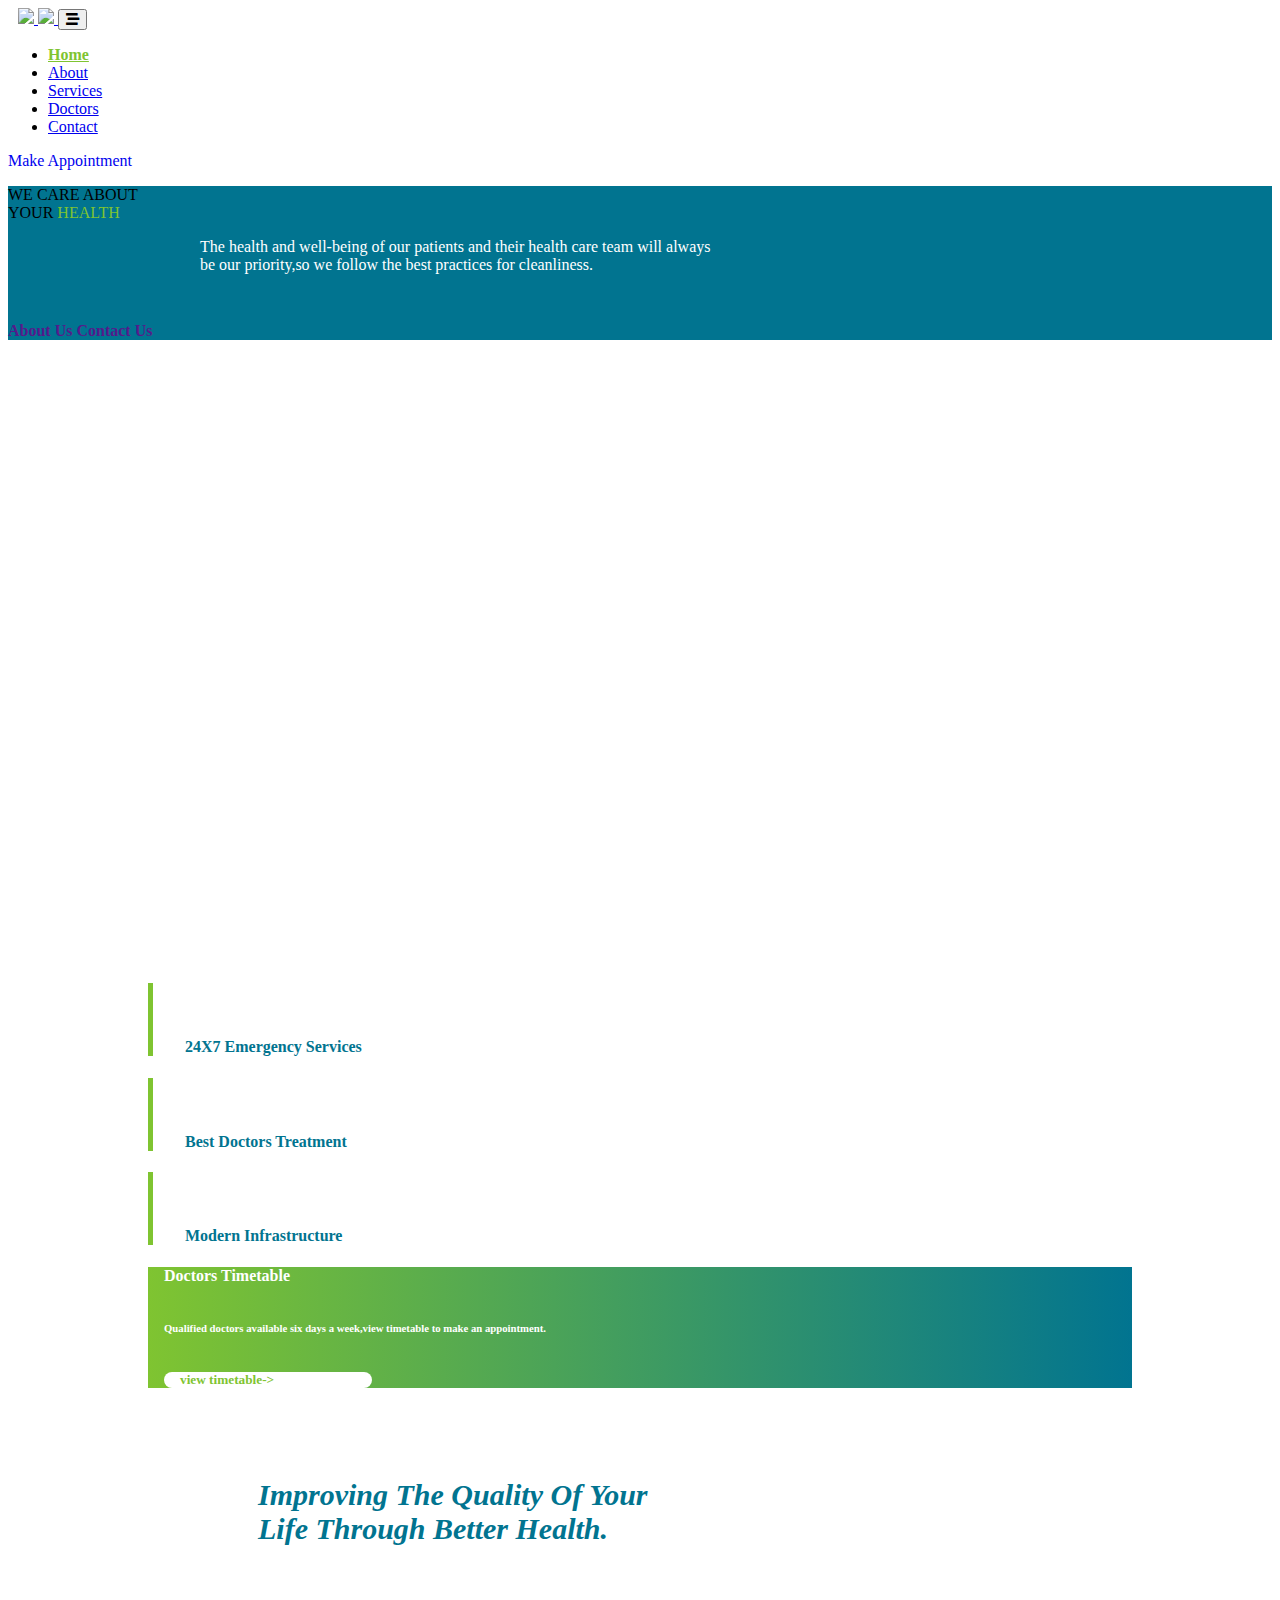
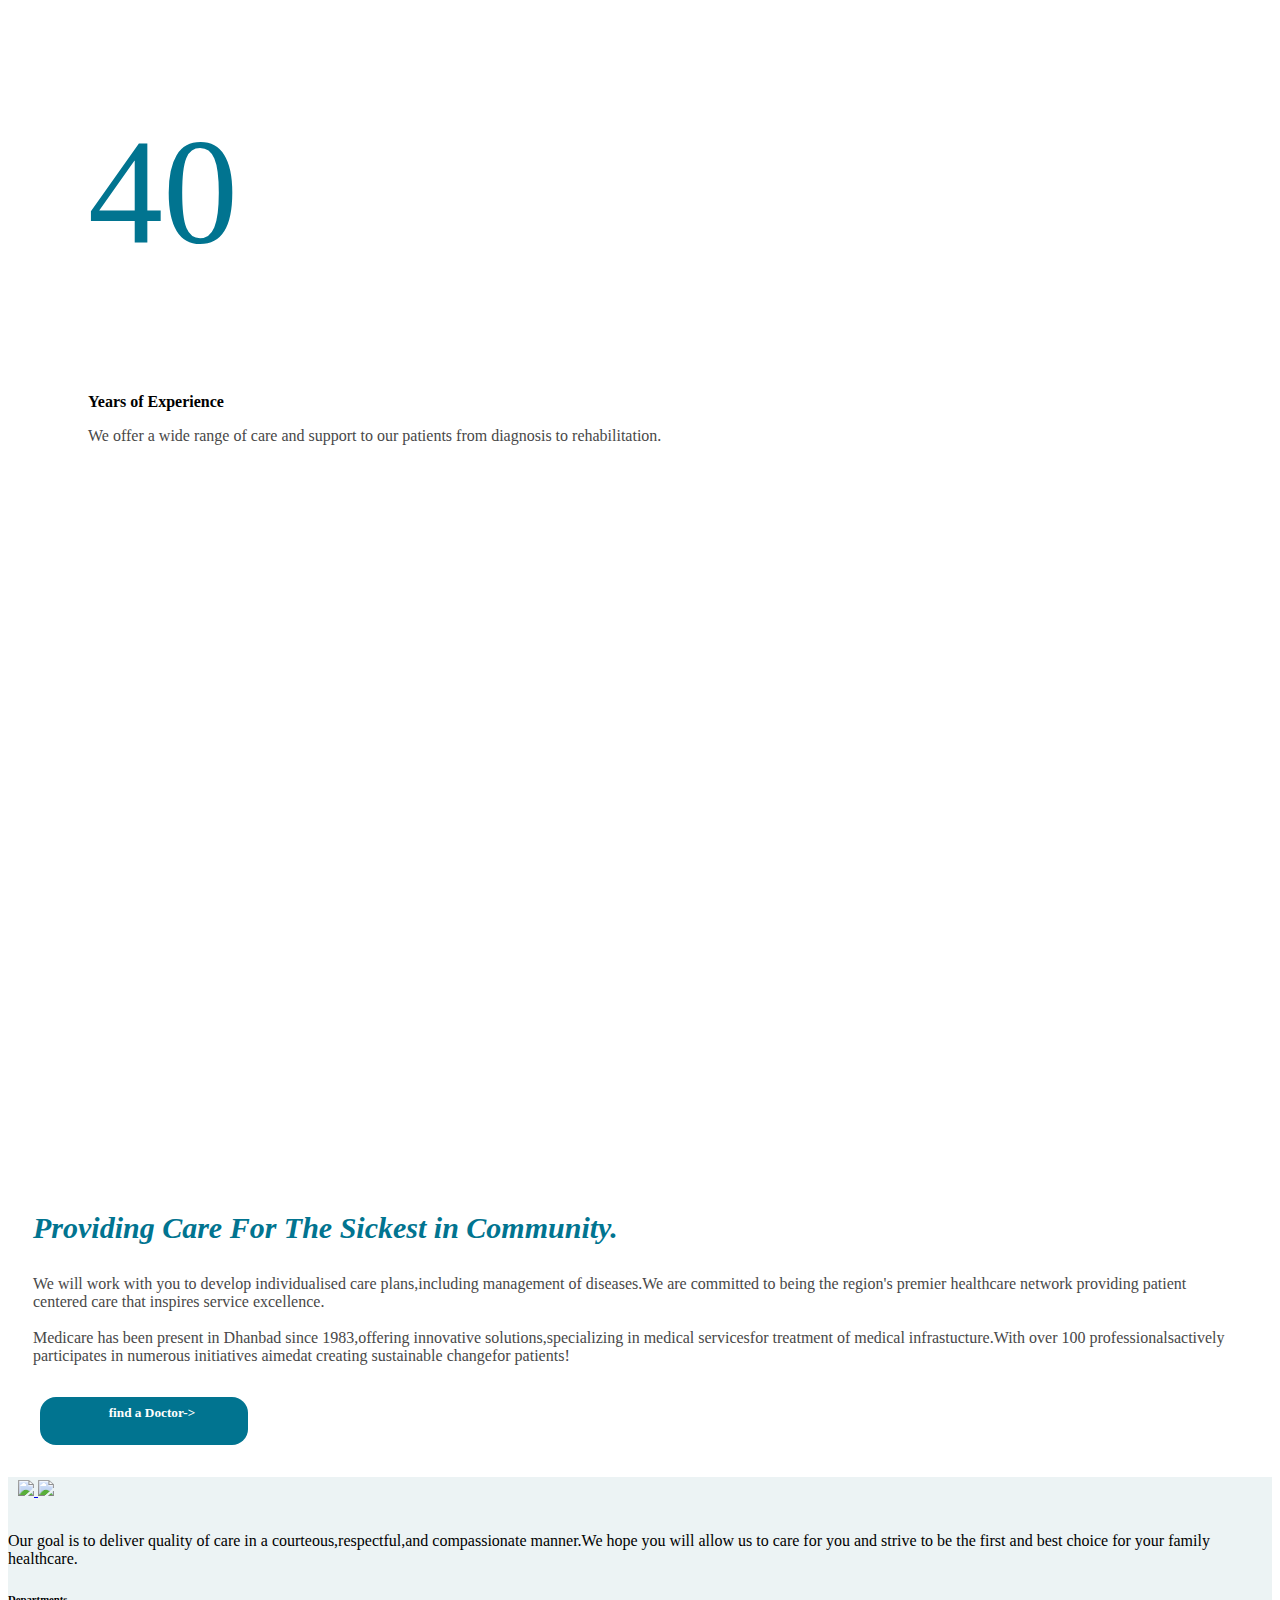
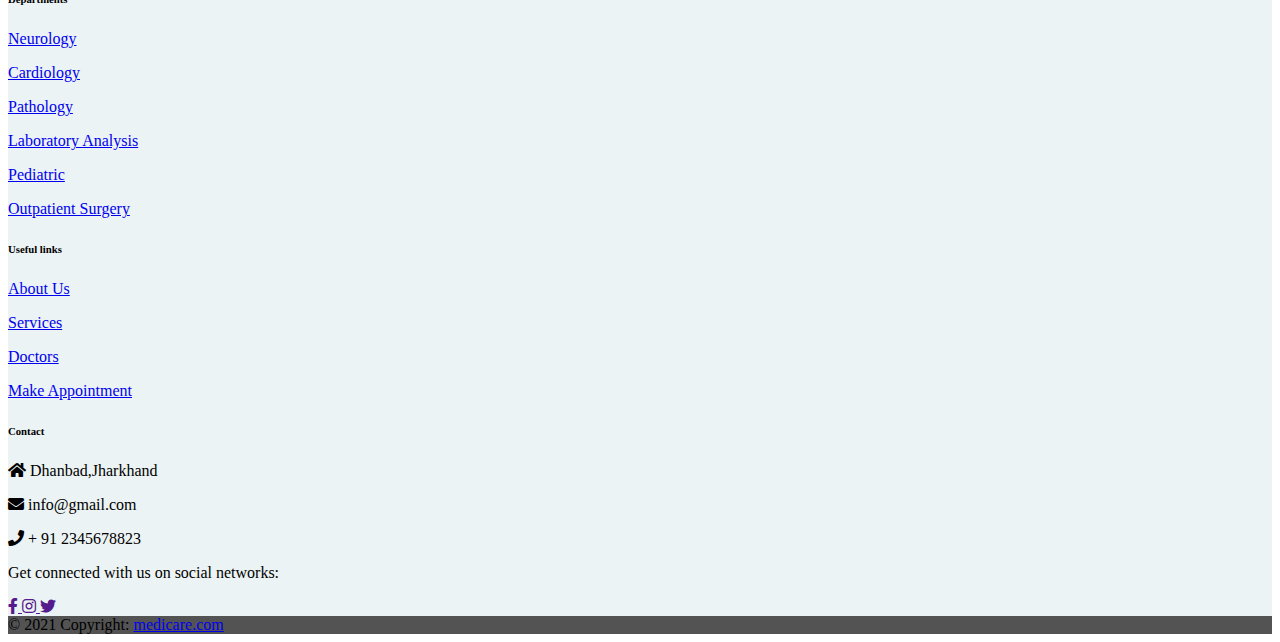
==== index.html @ 8e47adda "Add files via upload" ====
<!DOCTYPE html>
<html lang="en">

<head>
  <meta charset="UTF-8">
  <meta name="viewport" content="width=device-width, initial-scale=1.0">
  <title>Hospital Website</title>
  <link rel="icon" type="image/png" href="images/logo2.png">

  <link rel="stylesheet" href="https://cdnjs.cloudflare.com/ajax/libs/font-awesome/5.15.4/css/all.min.css"
    integrity="sha512-1ycn6IcaQQ40/MKBW2W4Rhis/DbILU74C1vSrLJxCq57o941Ym01SwNsOMqvEBFlcgUa6xLiPY/NS5R+E6ztJQ=="
    crossorigin="anonymous" referrerpolicy="no-referrer" />

  <link href="https://cdn.jsdelivr.net/npm/bootstrap@5.1.3/dist/css/bootstrap.min.css" rel="stylesheet"
    integrity="sha384-1BmE4kWBq78iYhFldvKuhfTAU6auU8tT94WrHftjDbrCEXSU1oBoqyl2QvZ6jIW3" crossorigin="anonymous">
  <link rel="stylesheet" href="style.css">
  <link rel="stylesheet" href="responsive-style.css">
</head>

<body data-bs-spy="scrol1" data-bs-target=".navbar" data-bs-offset="100">

  <header class="header_wrapper">
    <nav class="navbar navbar-expand-lg">
      <div class="container-fluid">
        <a class="navbar-brand" href="#">
          <img src="images/logo2.png" class="img-fluid" style="margin-left: 10px;">
          <img src="images/logo1.png" class="img-fluid" style="height: 40px; width: auto;">
        </a>


        <button class="navbar-toggler" type="button" data-bs-toggle="collapse" data-bs-target="#navbarNav"
          aria-controls="navbarNav" aria-expanded="false" aria-label="Toggle navigation">
          <!-- <span class="navbar-toggler-icon"></span> -->
          <i class="fas fa-stream navbar-toggler-icon"></i>
        </button>
        <div class="collapse navbar-collapse justify-content-center" id="navbarNav">
          <ul class="navbar-nav menu-navbar-nav">
            <li class="nav-item">
              <a class="nav-link active" aria-current="page" href="index.html"
                style="font-weight: bold;color: #7fc431;">Home</a>
            </li>
            <li class="nav-item">
              <a class="nav-link" href="about.html">About</a>
            </li>
            <li class="nav-item">
              <a class="nav-link" href="services.html">Services</a>
            </li>
            <li class="nav-item">
              <a class="nav-link" href="doctors.html">Doctors</a>
            </li>
            <li class="nav-item">
              <a class="nav-link" href="contact.html">Contact</a>
            </li>

          </ul>

        </div>
        <a href="#appoint" style="text-decoration: none;">
          <div class="appoint">Make Appointment</div>
        </a>
      </div>
    </nav>
  </header>
  <div class="card shadow" style="min-height: 85vh;">
    <div class="card-body"
      style="background-color: #017490; background-image: url(images/2ndphoto.png);background-size: contain;background-repeat: no-repeat;">
      <p id="text2">WE CARE ABOUT <br>YOUR <FONT COLOR="#7fc431">HEALTH </FONT>
      </p>
      <p style="margin-left: 12rem;color: white;margin-bottom: 3rem;">The health and well-being of our patients and their health care team will always <br>be our priority,so we follow the best practices for cleanliness.</p>
      <a href="" style="text-decoration: none;">
        <h4 class="text3" style=" display: inline;">About Us</h4>
      </a>
      <a href="" style="text-decoration: none;">
        <h4 class="text4" style=" display: inline;">Contact Us</h4>
      </a>

    </div>

  </div>
  <div class="card"
    style="margin-top: 2rem; margin-left: 140px; margin-right: 140px; background: transparent; border: none;">
    <div class="card-body">
      <div class="row">
        <div class="col-sm-3">
          <div class="card shadow mt-4" style="border-left:5px solid #7fc431;">
            <div class="card-body">
              <img src="images/ambulance.png" alt="" style="height: 3rem;padding-left: 2rem;">
              <h4 style="padding-left: 2rem;padding-top: 1rem; color: #017490;">24X7 Emergency Services </h4>
            </div>
          </div>
        </div>
        <div class="col-sm-3">
          <div class="card shadow mt-4 " style="border-left:5px solid #7fc431;">
            <div class="card-body">
              <img src="images/stethoscope.png" alt="" style="height: 3rem;padding-left: 2rem;">
              <h4 style="padding-left: 2rem;padding-top: 1rem;color: #017490;">Best Doctors Treatment </h4>
            </div>
          </div>
        </div>
        <div class="col-sm-3">
          <div class="card shadow mt-4" style="border-left:5px solid #7fc431;">
            <div class="card-body">
              <img src="images/hospital.png" alt="" style="height: 3rem;padding-left: 2rem;">
              <h4 style="padding-left: 2rem;padding-top: 1rem;color: #017490;">Modern Infrastructure </h4>
            </div>
          </div>
        </div>
        <div class="col-sm-3">
          <div class="card shadow" style="background-image: linear-gradient(to right,#7fc431,#017490) ;">
            <div class="card-body">
              <h4 style="padding-left: 1rem;color: white;">Doctors Timetable</h4>
              <h6 style="padding-left: 1rem;padding-top: 0.8rem;padding-bottom: 0.8rem; color: white;">Qualified doctors
                available six days a week,view timetable to make an appointment.</h6>
              <a href="timetable" style="text-decoration: none;">
                <h5 class="viewTime"
                  style="margin: 1rem;border-radius: 0.7rem; padding-left: 1rem;color:#7fc431;background-color: white;width: 12rem;">
                  view timetable-></h5>
              </a>
            </div>
          </div>
        </div>
      </div>
    </div>
  </div>

  <div class="card " style="border: none;">
    <div class="card-body">
      <p style="color: #017490;font-style: italic;font-size: 30px;font-weight: bold;padding-left: 250px;padding-top: 60px;">Improving The Quality Of Your <br>Life Through Better Health.</p>
    </div>
  </div>

  <div class="card  mx-5 "style="border: none;">
    <div class="card-body">
      <div class="row">
        <div class="col-sm-3">
          <div class="card  p-2" style="border: none;">
            <div class="card-body">
              <div class="up" style="margin-bottom: -35px;">
              <p style="font-size: 150px;padding-left: 80px;color: #017490;padding-bottom: 0;padding-top: 100px;margin-top: 60px;">40</p>
              </div>
              <div class="down">
              <p style="font-weight: bold;padding-left: 80px;;padding-top: 0;">Years of Experience</p>
              <p style="color: rgb(72, 72, 72);padding-left: 80px;">We offer a wide range of care and support to our patients from diagnosis to rehabilitation.</p>
              </div>
            </div>
          </div>
        </div>
        <div class="col-sm-4">
          <div class="card shadow ">
            <div class="card-body" style="background-image: url(images/doctor-examining.jpg);background-size: cover; min-height: 80vh;">
              
            </div>
          </div>
        </div>
        <div class="col-sm-5">
          <div class="card  p-2" style="border: none;">
            <div class="card-body">
              <p style="font-weight: bolder;font-size: 30px;font-style: oblique;padding-left: 25px;padding-right: 45px;color: #017490;">Providing Care For The Sickest in Community.</p>
              <p style="padding-left: 25px;padding-right: 45px;color: rgb(72, 72, 72);">We will work with you to develop individualised care plans,including management of diseases.We are committed to being the region's premier healthcare network providing patient centered care that inspires service excellence.<br><br>Medicare has been present in Dhanbad since 1983,offering innovative solutions,specializing in medical servicesfor treatment of medical infrastucture.With over 100 professionalsactively participates in numerous initiatives aimedat creating sustainable changefor patients! </p>
              <a href="timetable" style="text-decoration: none;">
                <h5 class="findDoctor"
                  style="margin: 2rem;border-radius: 1rem; padding-left: 1rem;color:white;background-color: #017490;width: 12rem;height: 40px;text-align: center;padding-top: 8px;">
                  find a Doctor-></h5>
              </a>
            </div>
          </div>
        </div>
      </div>
    </div>
  </div>

  <!-- Footer -->
  <footer class="text-center text-lg-start bg-white text-muted" style="background-color: rgb(86, 85, 85);">
    

    <!-- Section: Links  -->
    <section class="" style="background-color: #ecf3f4;padding-top: 0.2rem;margin-top: 2rem;">
      <div class="container text-center text-md-start mt-5">
        <!-- Grid row -->
        <div class="row mt-3">
          <!-- Grid column -->
          <div class="col-md-3 col-lg-4 col-xl-3 mx-auto mb-4">
            <!-- Content -->
            <a class="navbar-brand" href="#">
              <img src="images/logo2.png" class="img-fluid" style="margin-left: 10px;">
              <img src="images/logo1.png" class="img-fluid" style="height: 40px; width: auto;">
            </a>
            <p style="margin-top: 2rem;">
              Our goal is to deliver quality of care in a courteous,respectful,and compassionate manner.We hope you will allow us to care for you and strive to be the first and best choice for your family healthcare.
            </p>
          </div>
          <!-- Grid column -->

          <!-- Grid column -->
          <div class="col-md-2 col-lg-2 col-xl-2 mx-auto mb-4">
            <!-- Links -->
            <h6 class="text-uppercase fw-bold mb-4">
              Departments
            </h6>
            <p>
              <a href="#!" class="text-reset">Neurology</a>
            </p>
            <p>
              <a href="#!" class="text-reset">Cardiology</a>
            </p>
            <p>
              <a href="#!" class="text-reset">Pathology</a>
            </p>
            <p>
              <a href="#!" class="text-reset">Laboratory Analysis</a>
            </p>
            <p>
              <a href="#!" class="text-reset">Pediatric</a>
            </p>
            <p>
              <a href="#!" class="text-reset">Outpatient Surgery</a>
            </p>
          </div>
          <!-- Grid column -->

          <!-- Grid column -->
          <div class="col-md-3 col-lg-2 col-xl-2 mx-auto mb-4">
            <!-- Links -->
            <h6 class="text-uppercase fw-bold mb-4">
              Useful links
            </h6>
            <p>
              <a href="#!" class="text-reset">About Us</a>
            </p>
            <p>
              <a href="#!" class="text-reset">Services</a>
            </p>
            <p>
              <a href="#!" class="text-reset">Doctors</a>
            </p>
            <p>
              <a href="#!" class="text-reset">Make Appointment</a>
            </p>
          </div>
          <!-- Grid column -->

          <!-- Grid column -->
          <div class="col-md-4 col-lg-3 col-xl-3 mx-auto mb-md-0 mb-4">
            <!-- Links -->
            <h6 class="text-uppercase fw-bold mb-4">Contact</h6>
            <p><i class="fas fa-home me-3 text-secondary"></i> Dhanbad,Jharkhand</p>
            <p>
              <i class="fas fa-envelope me-3 text-secondary"></i>
              info@gmail.com
            </p>
            <p><i class="fas fa-phone me-3 text-secondary"></i> + 91 2345678823</p>
            <p>Get connected with us on social networks:</p>
            <a href="" class="me-4 link-secondary">
              <i class="fab fa-facebook-f"></i>
            </a>
            <a href="" class="me-4 link-secondary">
              <i class="fab fa-instagram"></i>
            </a>
            <a href="" class="me-4 link-secondary">
              <i class="fab fa-twitter"></i>
            </a>
          </div>
          <!-- Grid column -->
        </div>
        <!-- Grid row -->
      </div>
    </section>
    <!-- Section: Links  -->

    <!-- Copyright -->
    <div class="text-center p-4" style="background-color: rgba(0, 0, 0, 0.025);">
      © 2021 Copyright:
      <a class="text-reset fw-bold" href="https://mdbootstrap.com/">medicare.com</a>
    </div>
    <!-- Copyright -->
  </footer>
  <!-- Footer -->

  <script src="https://cdn.jsdelivr.net/npm/@popperjs/core@2.10.2/dist/umd/popper.min.js"
    integrity="sha384-7+zCNj/IqJ95wo16oMtfsKbZ9ccEh31eOz1HGyDuCQ6wgnyJNSYdrPa03rtR1zdB"
    crossorigin="anonymous"></script>
  <script src="https://cdn.jsdelivr.net/npm/bootstrap@5.1.3/dist/js/bootstrap.min.js"
    integrity="sha384-QJHtvGhmr9XOIpI6YVutG+2QOK9T+ZnN4kzFN1RtK3zEFEIsxhlmWl5/YESvpZ13"
    crossorigin="anonymous"></script>
  <script src="script.js"></script>
</body>

</html>
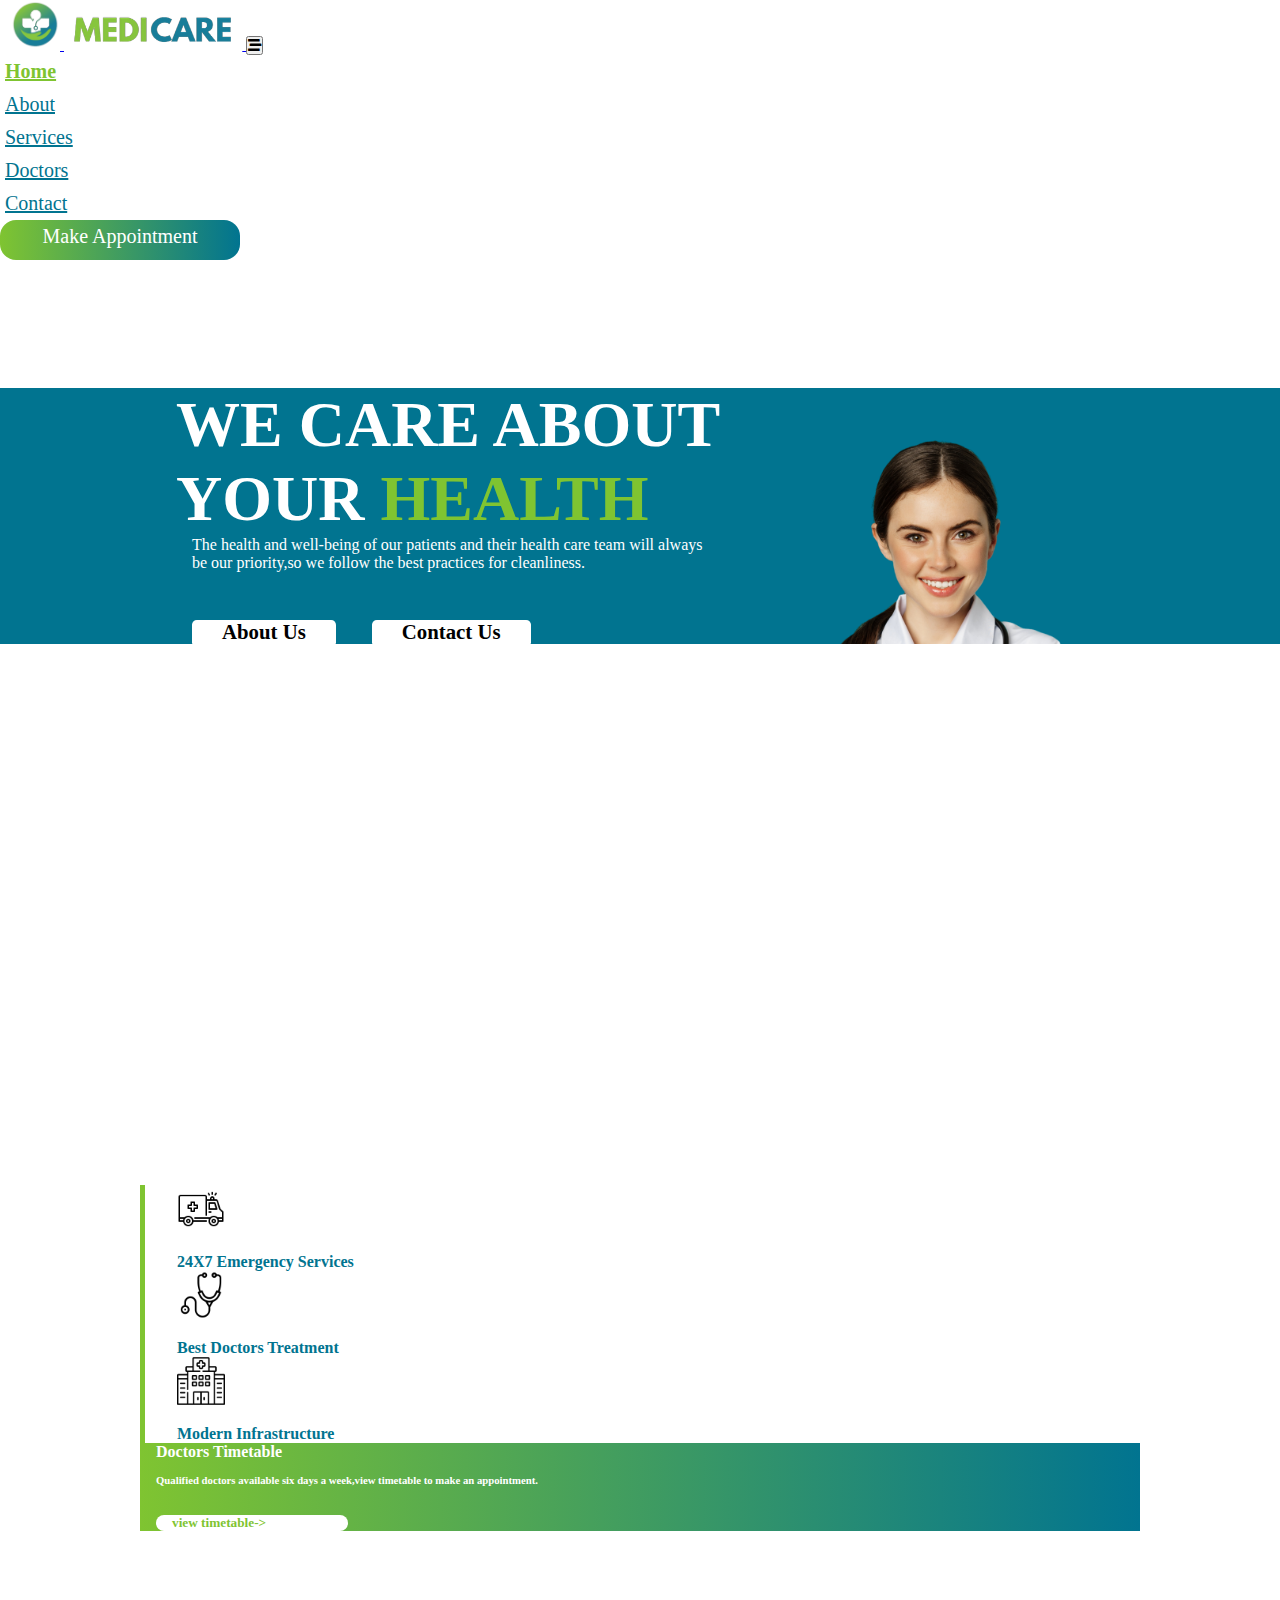
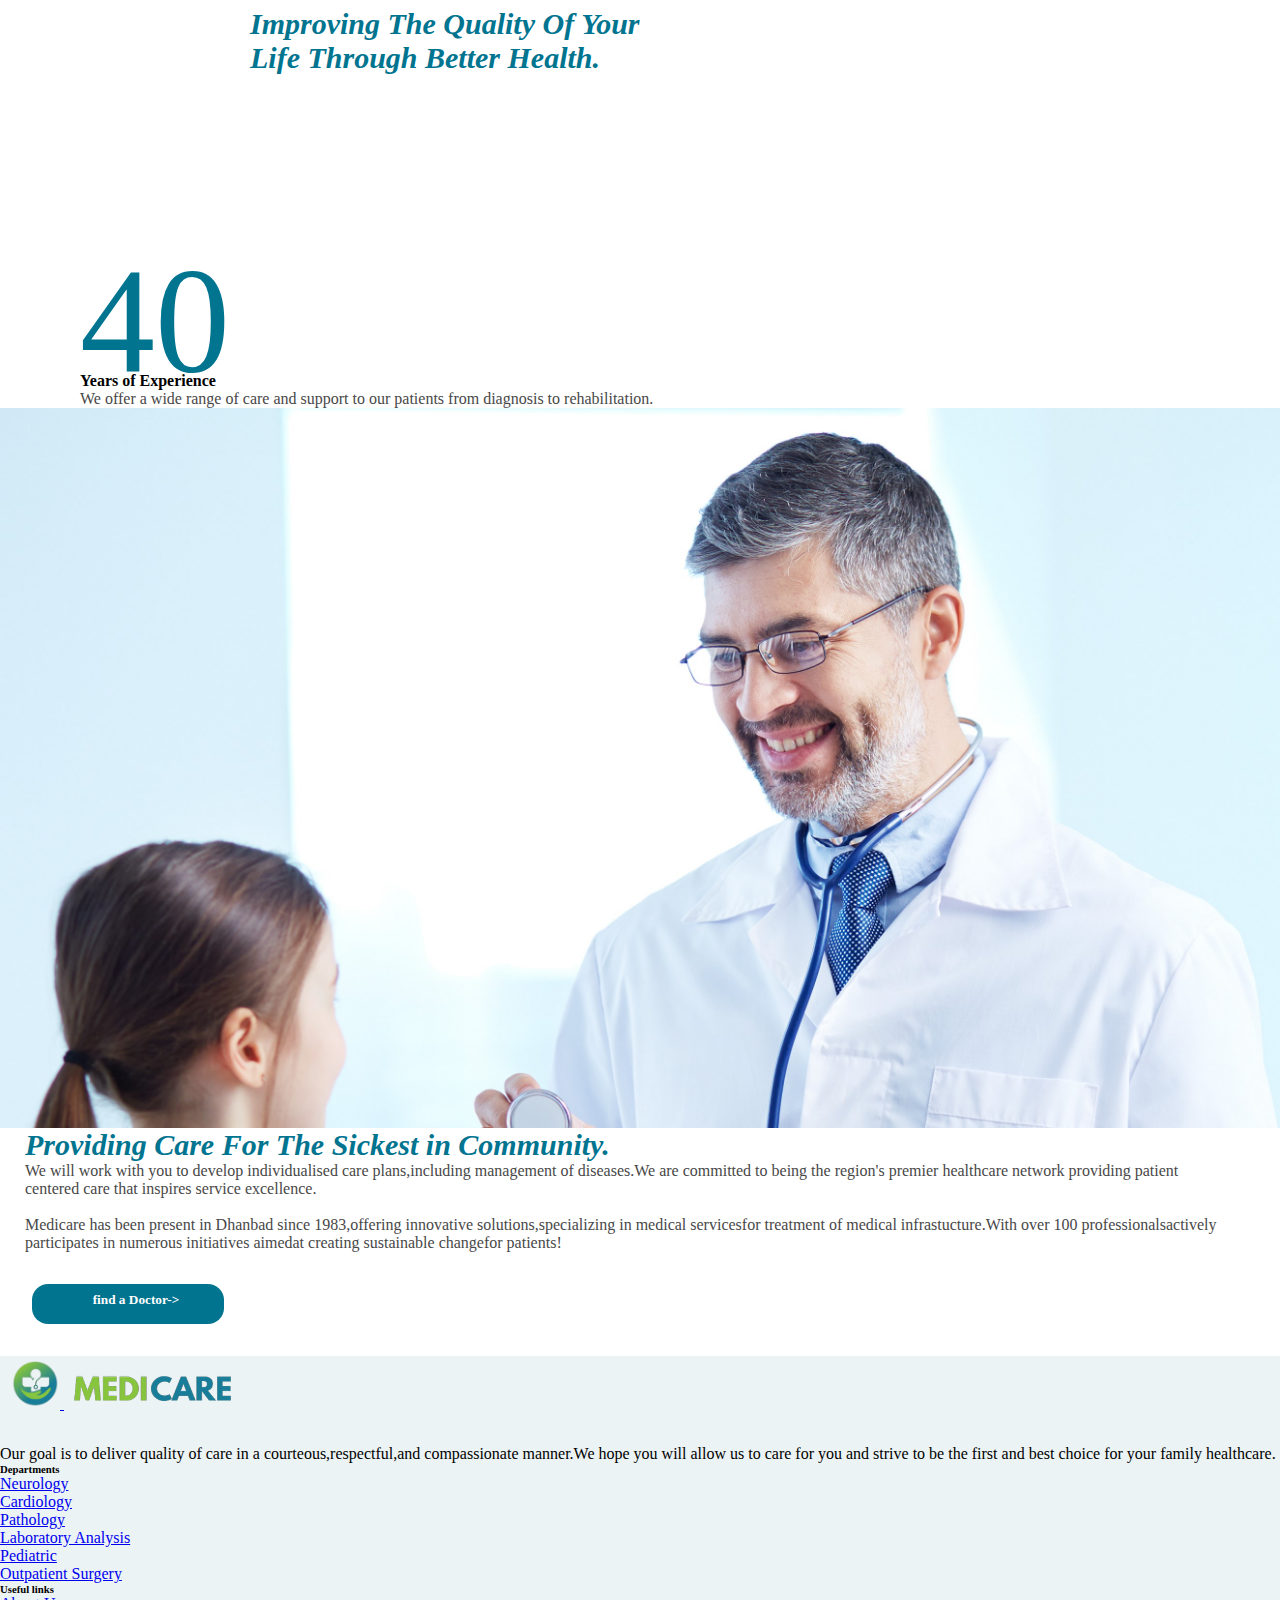
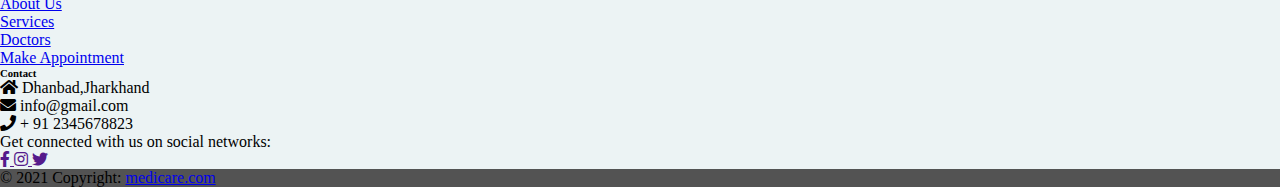
==== commit 95f7f91f: "added index.html" ====
--- a/index.html
+++ b/index.html
@@ -63,7 +63,7 @@
   </header>
   <div class="card shadow" style="min-height: 85vh;">
     <div class="card-body"
-      style="background-color: #017490; background-image: url(images/2ndphoto.png);background-size: contain;background-repeat: no-repeat;">
+      style="background-color: #017490; background-image: url(images/2ndphoto.png);background-size: cover;">
       <p id="text2">WE CARE ABOUT <br>YOUR <FONT COLOR="#7fc431">HEALTH </FONT>
       </p>
       <p style="margin-left: 12rem;color: white;margin-bottom: 3rem;">The health and well-being of our patients and their health care team will always <br>be our priority,so we follow the best practices for cleanliness.</p>
@@ -285,4 +285,4 @@
   <script src="script.js"></script>
 </body>
 
-</html>+</html>
--- a/style.css
+++ b/style.css
@@ -0,0 +1,124 @@
+*{
+    box-sizing: border-box;
+    margin: 0;
+    padding: 0;
+}
+.img-fluid{
+    height: 50px;
+    width: auto;
+}
+.nav-item{
+    padding: 5px;
+}
+.nav-link:hover{
+    color: #7fc431;
+    
+    padding-bottom: 3px;
+    font-weight: bold;
+}
+.nav-link{
+    font-size: 1.25em;
+    color: #017490;
+    
+}
+.appoint{
+    background-image: linear-gradient(to right,#7fc431,#017490) ;
+    height: 2.5rem;
+    width: 15rem;
+    margin-right: 2rem;
+    border-radius: 1rem;
+    text-align: center;
+    padding-top: 5px;
+    font-size:1.25em;
+    color: white;
+    
+}
+.appoint:hover{
+    background-image: linear-gradient(to right,#7fc431,#017490) ;
+    height: 2.5rem;
+    width: 15rem;
+    margin-right: 2rem;
+    border-radius: 1rem;
+    text-align: center;
+    padding-top: 5px;
+    font-size:1.25em;
+    color: white;
+    font-weight: bold;
+    
+}
+.viewTime:hover{
+    margin: 1rem;
+    border-radius: 0.7rem;
+    padding-left: 1rem;
+    color:#7fc431;
+    background-color: #017490;
+    width: 12rem;
+}
+#text2{
+    font-size: 4em;
+    margin-top: 8rem;
+    margin-left: 11rem;
+    font-style: inherit;
+    color: white;
+    font-weight: bold;
+    
+}
+.text3{
+    font-size: 1.3em;
+    margin-left: 12rem;
+    background-color: white;
+    text-align: center;
+    border-radius: 0.3rem;
+    padding-left: 30px;
+    padding-right: 30px;
+    padding-bottom: 4px;
+    color: black;
+    
+}
+.text4{
+    font-size: 1.3em;
+    margin-left: 2rem;
+    background-color: white;
+    padding-left: 30px;
+    padding-right: 30px;
+    text-align: center;
+    border-radius: 0.3rem;
+    padding-bottom: 4px;
+    color: black;
+    
+}
+.text3:hover{
+    font-size: 1.3em;
+    margin-left: 12rem;
+    background-color: #7fc431;
+    text-align: center;
+    border-radius: 0.3rem;
+    padding-left: 30px;
+    padding-right: 30px;
+    padding-bottom: 4px;
+    color:white;
+}
+.text4:hover{
+    font-size: 1.3em;
+    margin-left: 2rem;
+    background-color: #7fc431;
+    padding-left: 30px;
+    padding-right: 30px;
+    text-align: center;
+    border-radius: 0.3rem;
+    padding-bottom: 4px;
+    color:white;
+    
+}
+.findDoctor:hover{
+    margin: 2rem;
+    border-radius: 1rem;
+     padding-left: 1rem;
+     color:white;
+     background-color: #017490;
+     width: 12rem;
+     height: 40px;
+     text-align: center;
+     padding-top: 8px;
+     font-weight: bold;
+}